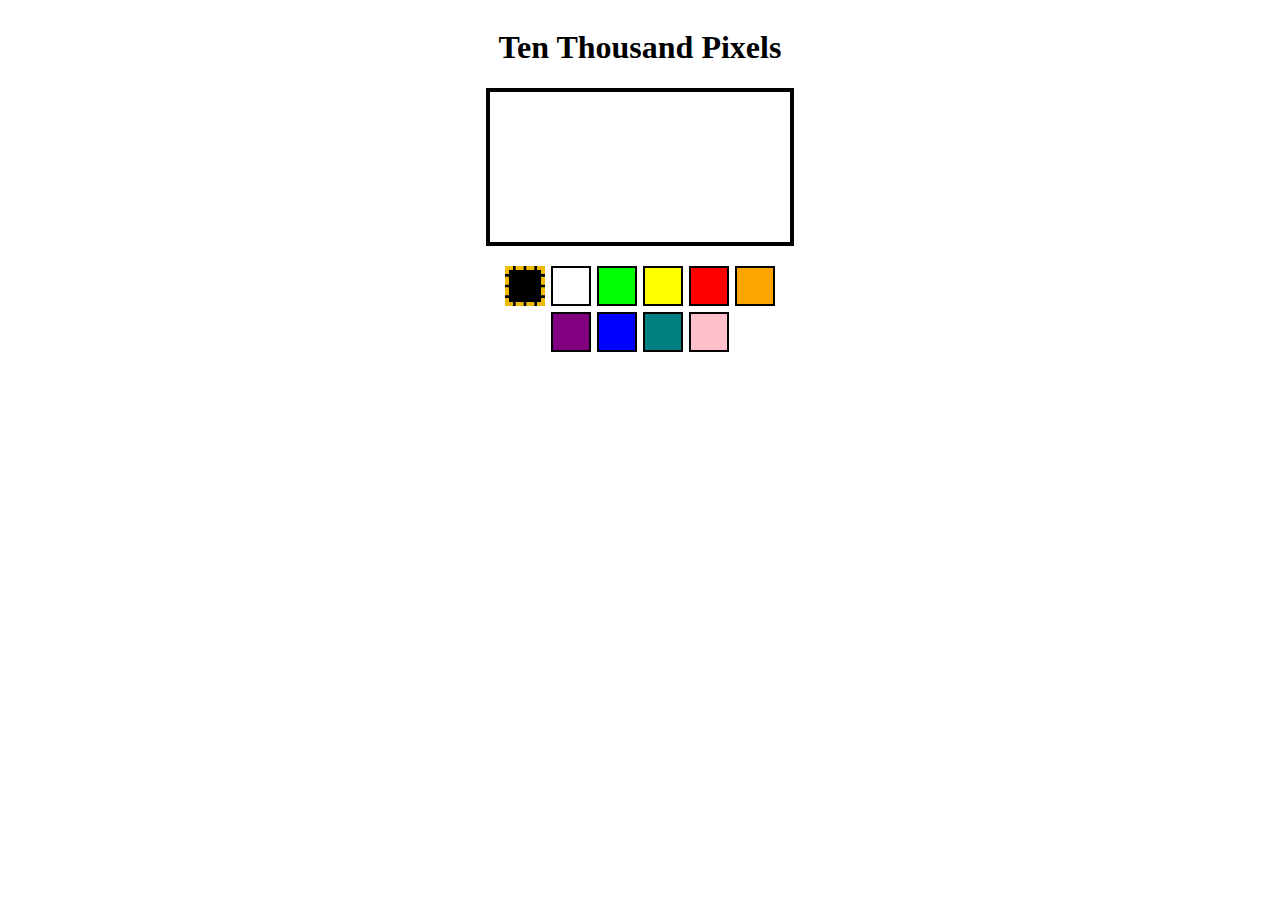
==== frontend/index.html @ 3d840fdf "Give the selected button a border" ====
<!DOCTYPE html>
<html lang="en">
<head>
  <meta charset="UTF-8">
  <meta name="viewport" content="width=device-width, initial-scale=1.0, maximum-scale=1.0, user-scalable=no">
  <title>Ten Thousand Pixels</title>
  <link rel="stylesheet" href="styles.css">
</head>
<body>
  <h1>Ten Thousand Pixels</h1>
  <canvas id="canvas"></canvas>
  <div class="color-button-container">
    <button class="color-button" data-color="#000000"></button>
    <button class="color-button" data-color="#FFFFFF"></button>
    <button class="color-button" data-color="#00FF00"></button>
    <button class="color-button" data-color="#FFFF00"></button>
    <button class="color-button" data-color="#FF0000"></button>
    <button class="color-button" data-color="#FFA500"></button>
    <button class="color-button" data-color="#800080"></button>
    <button class="color-button" data-color="#0000FF"></button>
    <button class="color-button" data-color="#008080"></button>
    <button class="color-button" data-color="#FFC0CB"></button>
  </div>
  <script src="script.js"></script>
</body>
</html>
---- frontend/styles.css ----
body {
  display: flex;
  flex-direction: column;
  align-items: center;
  touch-action: manipulation;
}

canvas {
  border: 4px solid black;
}

.color-button-container {
    display: flex;
    flex-wrap: wrap;
    gap: 6px;
    justify-content: center;
    margin-top: 20px;
    width: 300px;
}

.color-button {
  width: 40px;
  height: 40px;
  border: 2px solid black;
  cursor: pointer;
}

.selected {
  border: 4px dashed #edbb08;
}

.color-button[data-color="#FFFFFF"] { background-color: #FFFFFF; }
.color-button[data-color="#00FF00"] { background-color: #00FF00; }
.color-button[data-color="#FFFF00"] { background-color: #FFFF00; }
.color-button[data-color="#FF0000"] { background-color: #FF0000; }
.color-button[data-color="#FFA500"] { background-color: #FFA500; }
.color-button[data-color="#800080"] { background-color: #800080; }
.color-button[data-color="#0000FF"] { background-color: #0000FF; }
.color-button[data-color="#008080"] { background-color: #008080; }
.color-button[data-color="#FFC0CB"] { background-color: #FFC0CB; }
.color-button[data-color="#000000"] { background-color: #000000; }
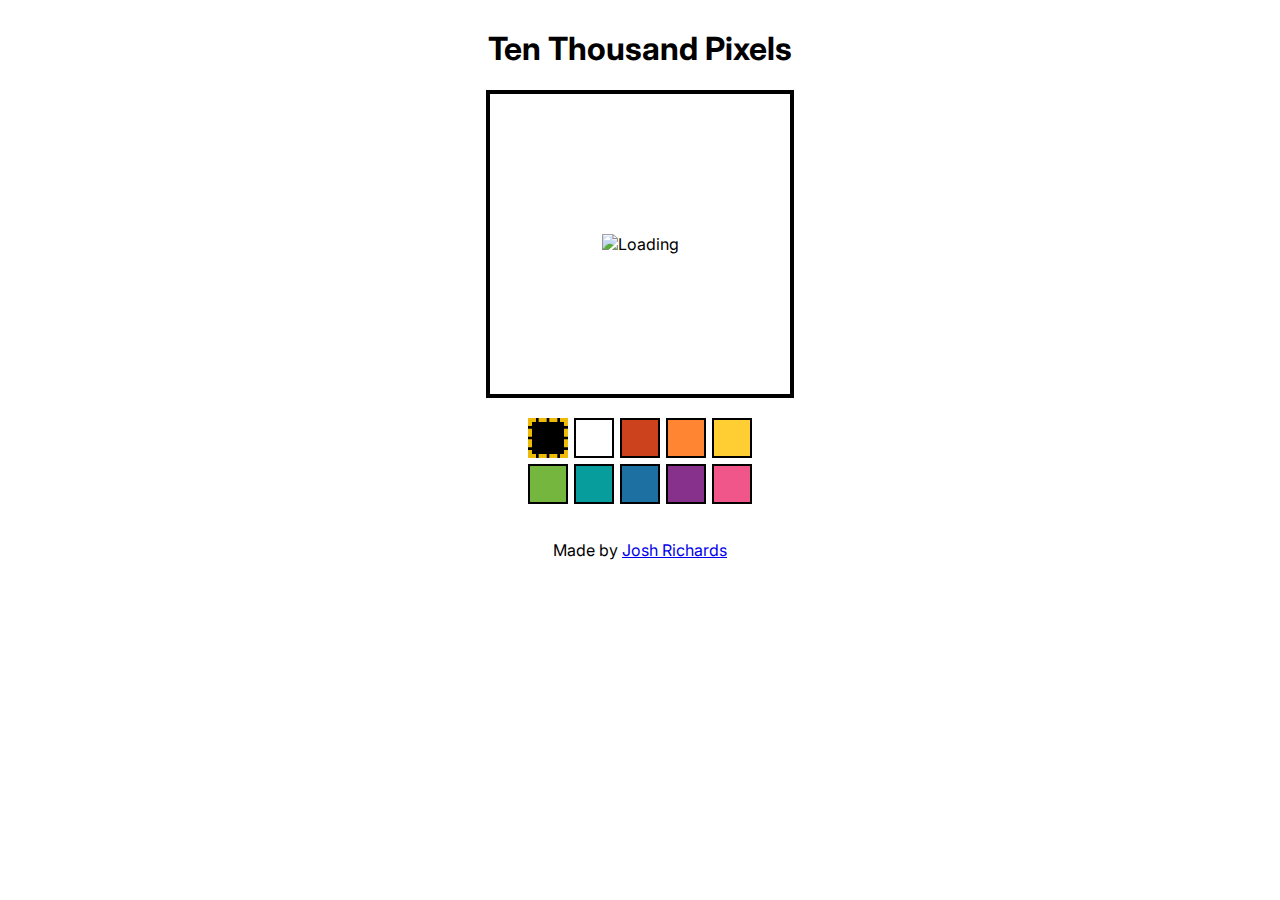
==== commit 1614509a: "Add font and link to personal website" ====
--- a/frontend/index.html
+++ b/frontend/index.html
@@ -1,26 +1,37 @@
 <!DOCTYPE html>
 <html lang="en">
-<head>
-  <meta charset="UTF-8">
-  <meta name="viewport" content="width=device-width, initial-scale=1.0, maximum-scale=1.0, user-scalable=no">
-  <title>Ten Thousand Pixels</title>
-  <link rel="stylesheet" href="styles.css">
-</head>
-<body>
-  <h1>Ten Thousand Pixels</h1>
-  <canvas id="canvas"></canvas>
-  <div class="color-button-container">
-    <button class="color-button" data-color="#000000"></button>
-    <button class="color-button" data-color="#FFFFFF"></button>
-    <button class="color-button" data-color="#00FF00"></button>
-    <button class="color-button" data-color="#FFFF00"></button>
-    <button class="color-button" data-color="#FF0000"></button>
-    <button class="color-button" data-color="#FFA500"></button>
-    <button class="color-button" data-color="#800080"></button>
-    <button class="color-button" data-color="#0000FF"></button>
-    <button class="color-button" data-color="#008080"></button>
-    <button class="color-button" data-color="#FFC0CB"></button>
-  </div>
-  <script src="script.js"></script>
-</body>
-</html>+  <head>
+    <meta charset="UTF-8" />
+    <meta
+      name="viewport"
+      content="width=device-width, initial-scale=1.0, maximum-scale=1.0, user-scalable=no"
+    />
+    <title>Ten Thousand Pixels</title>
+    <link rel="stylesheet" href="styles.css" />
+    <link
+      href="https://fonts.googleapis.com/css2?family=Inter:wght@400;700&display=swap"
+      rel="stylesheet"
+    />
+  </head>
+  <body>
+    <h1>Ten Thousand Pixels</h1>
+    <div id="loading" class="loading">
+      <img src="loading.svg" alt="Loading" />
+    </div>
+    <canvas id="canvas" height="300" width="300"></canvas>
+    <div class="color-button-container">
+      <button class="color-button" data-color="#000000"></button>
+      <button class="color-button" data-color="#FFFFFF"></button>
+      <button class="color-button" data-color="#CC421D"></button>
+      <button class="color-button" data-color="#FF8533"></button>
+      <button class="color-button" data-color="#FFCE33"></button>
+      <button class="color-button" data-color="#74B63E"></button>
+      <button class="color-button" data-color="#079D9D"></button>
+      <button class="color-button" data-color="#1D70A2"></button>
+      <button class="color-button" data-color="#87308C"></button>
+      <button class="color-button" data-color="#F05689"></button>
+    </div>
+    <p>Made by <a target="_blank" href="https://josh.work">Josh Richards</a></p>
+    <script src="script.js"></script>
+  </body>
+</html>
--- a/frontend/styles.css
+++ b/frontend/styles.css
@@ -3,19 +3,33 @@
   flex-direction: column;
   align-items: center;
   touch-action: manipulation;
+  font-family: 'Inter', sans-serif;
 }
 
 canvas {
   border: 4px solid black;
+  cursor: pointer;
+  background-color: #cccccc;
+  display: none;
+}
+
+.loading {
+  display: flex;
+  justify-content: center;
+  align-items: center;
+  height: 300px;
+  width: 300px;
+  border: 4px solid black;
 }
 
 .color-button-container {
-    display: flex;
-    flex-wrap: wrap;
-    gap: 6px;
-    justify-content: center;
-    margin-top: 20px;
-    width: 300px;
+  display: flex;
+  flex-wrap: wrap;
+  gap: 6px;
+  justify-content: center;
+  margin-top: 20px;
+  width: 260px;
+  margin-bottom: 20px;
 }
 
 .color-button {
@@ -29,13 +43,33 @@
   border: 4px dashed #edbb08;
 }
 
-.color-button[data-color="#FFFFFF"] { background-color: #FFFFFF; }
-.color-button[data-color="#00FF00"] { background-color: #00FF00; }
-.color-button[data-color="#FFFF00"] { background-color: #FFFF00; }
-.color-button[data-color="#FF0000"] { background-color: #FF0000; }
-.color-button[data-color="#FFA500"] { background-color: #FFA500; }
-.color-button[data-color="#800080"] { background-color: #800080; }
-.color-button[data-color="#0000FF"] { background-color: #0000FF; }
-.color-button[data-color="#008080"] { background-color: #008080; }
-.color-button[data-color="#FFC0CB"] { background-color: #FFC0CB; }
-.color-button[data-color="#000000"] { background-color: #000000; }+.color-button[data-color="#FFFFFF"] {
+  background-color: #ffffff;
+}
+.color-button[data-color="#74B63E"] {
+  background-color: #74b63e;
+}
+.color-button[data-color="#FFCE33"] {
+  background-color: #ffce33;
+}
+.color-button[data-color="#CC421D"] {
+  background-color: #cc421d;
+}
+.color-button[data-color="#FF8533"] {
+  background-color: #ff8533;
+}
+.color-button[data-color="#87308C"] {
+  background-color: #87308c;
+}
+.color-button[data-color="#1D70A2"] {
+  background-color: #1d70a2;
+}
+.color-button[data-color="#079D9D"] {
+  background-color: #079d9d;
+}
+.color-button[data-color="#F05689"] {
+  background-color: #f05689;
+}
+.color-button[data-color="#000000"] {
+  background-color: #000000;
+}
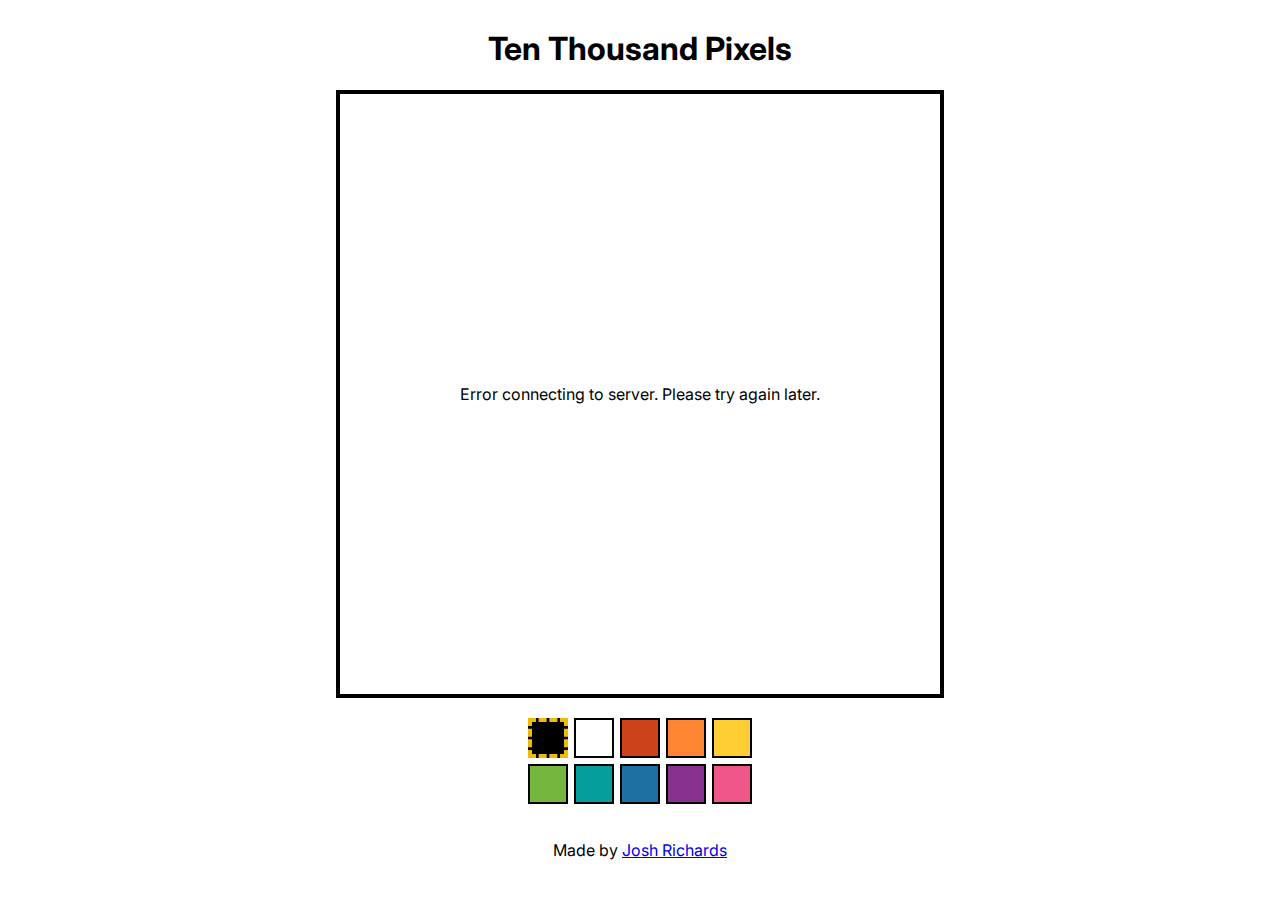
==== commit c9bbd895: "Make the size of the canvas variable" ====
--- a/frontend/index.html
+++ b/frontend/index.html
@@ -6,19 +6,29 @@
       name="viewport"
       content="width=device-width, initial-scale=1.0, maximum-scale=1.0, user-scalable=no"
     />
+    <meta
+      name="description"
+      content="A collaborative real-time pixel art drawing tool with 10,000 pixels."
+    />
+    <link rel="icon" type="image/x-icon" href="favicon.ico">
     <title>Ten Thousand Pixels</title>
     <link rel="stylesheet" href="styles.css" />
     <link
       href="https://fonts.googleapis.com/css2?family=Inter:wght@400;700&display=swap"
       rel="stylesheet"
     />
+    <script
+      defer
+      data-domain="tenthousandpixels.com"
+      src="https://plausible.io/js/script.js"
+    ></script>
   </head>
   <body>
     <h1>Ten Thousand Pixels</h1>
     <div id="loading" class="loading">
       <img src="loading.svg" alt="Loading" />
     </div>
-    <canvas id="canvas" height="300" width="300"></canvas>
+    <canvas id="canvas"></canvas>
     <div class="color-button-container">
       <button class="color-button" data-color="#000000"></button>
       <button class="color-button" data-color="#FFFFFF"></button>
--- a/frontend/styles.css
+++ b/frontend/styles.css
@@ -17,8 +17,6 @@
   display: flex;
   justify-content: center;
   align-items: center;
-  height: 300px;
-  width: 300px;
   border: 4px solid black;
 }
 
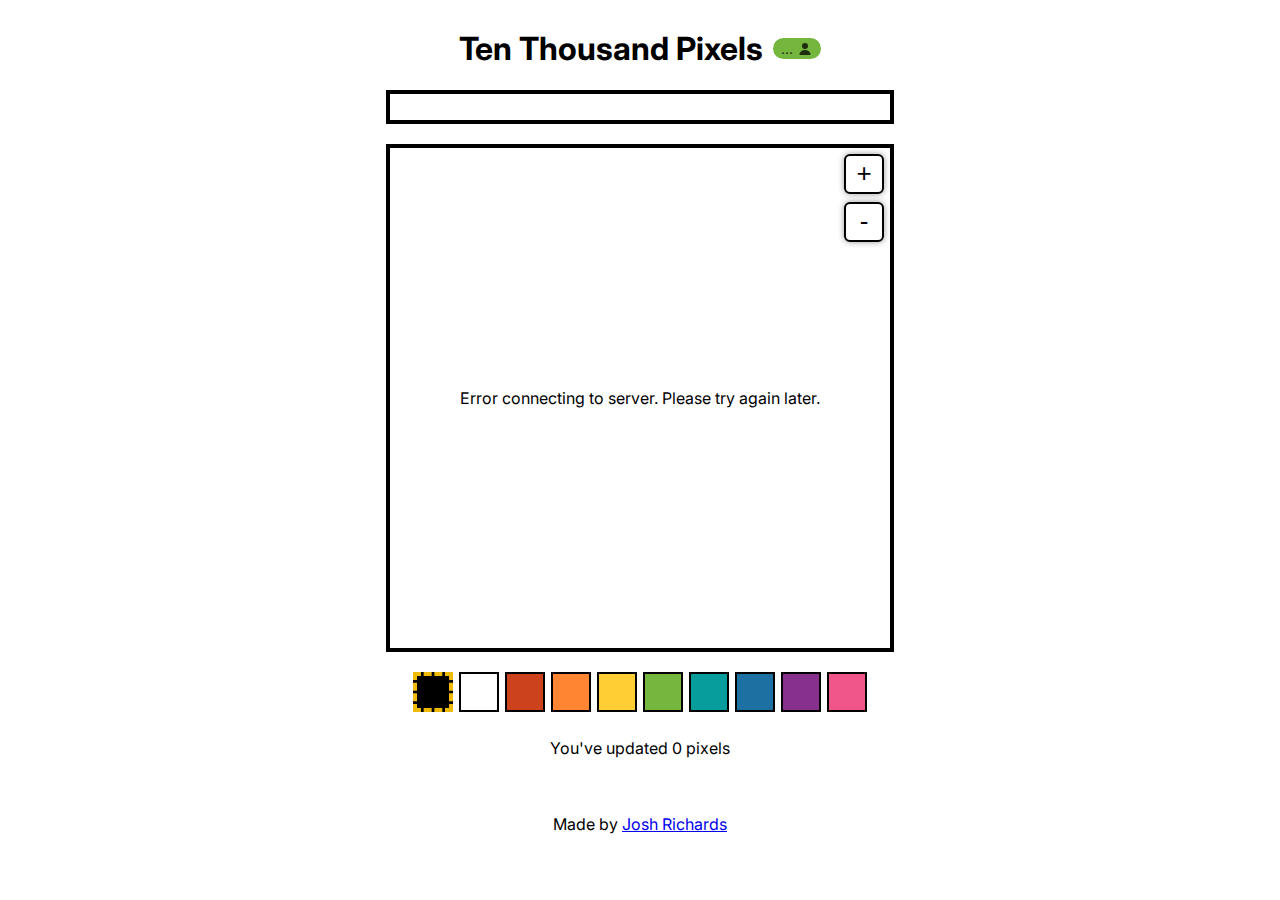
==== commit 892e3070: "Add a pixel counter and incase minimum machines in fly.io to 1" ====
--- a/frontend/index.html
+++ b/frontend/index.html
@@ -10,7 +10,7 @@
       name="description"
       content="A collaborative real-time pixel art drawing tool with 10,000 pixels."
     />
-    <link rel="icon" type="image/x-icon" href="favicon.ico">
+    <link rel="icon" type="image/x-icon" href="favicon.ico" />
     <title>Ten Thousand Pixels</title>
     <link rel="stylesheet" href="styles.css" />
     <link
@@ -24,24 +24,53 @@
     ></script>
   </head>
   <body>
-    <h1>Ten Thousand Pixels</h1>
-    <div id="loading" class="loading">
-      <img src="loading.svg" alt="Loading" />
-    </div>
-    <canvas id="canvas"></canvas>
-    <div class="color-button-container">
-      <button class="color-button" data-color="#000000"></button>
-      <button class="color-button" data-color="#FFFFFF"></button>
-      <button class="color-button" data-color="#CC421D"></button>
-      <button class="color-button" data-color="#FF8533"></button>
-      <button class="color-button" data-color="#FFCE33"></button>
-      <button class="color-button" data-color="#74B63E"></button>
-      <button class="color-button" data-color="#079D9D"></button>
-      <button class="color-button" data-color="#1D70A2"></button>
-      <button class="color-button" data-color="#87308C"></button>
-      <button class="color-button" data-color="#F05689"></button>
-    </div>
-    <p>Made by <a target="_blank" href="https://josh.work">Josh Richards</a></p>
+    <header>
+      <h1>Ten Thousand Pixels</h1>
+      <div class="client-count">
+        <span id="client-count">...</span>
+        <svg
+          xmlns="http://www.w3.org/2000/svg"
+          width="16"
+          height="16"
+          fill="currentColor"
+        >
+          <path
+            d="M8 8a3 3 0 1 0 0-6 3 3 0 0 0 0 6ZM12.735 14c.618 0 1.093-.561.872-1.139a6.002 6.002 0 0 0-11.215 0c-.22.578.254 1.139.872 1.139h9.47Z"
+          />
+        </svg>
+      </div>
+    </header>
+    <section>
+      <div class="color-counter-container"></div>
+      <div class="canvas-container">
+        <div id="loading" class="loading">
+          <img src="loading.svg" alt="Loading" />
+        </div>
+        <canvas id="canvas"></canvas>
+        <div class="zoom-controls">
+          <button id="zoom-in">+</button>
+          <button id="zoom-out">-</button>
+        </div>
+      </div>
+      <div class="color-button-container">
+        <button class="color-button" data-color="#000000"></button>
+        <button class="color-button" data-color="#FFFFFF"></button>
+        <button class="color-button" data-color="#CC421D"></button>
+        <button class="color-button" data-color="#FF8533"></button>
+        <button class="color-button" data-color="#FFCE33"></button>
+        <button class="color-button" data-color="#74B63E"></button>
+        <button class="color-button" data-color="#079D9D"></button>
+        <button class="color-button" data-color="#1D70A2"></button>
+        <button class="color-button" data-color="#87308C"></button>
+        <button class="color-button" data-color="#F05689"></button>
+      </div>
+      <p class="pixel-count" id="pixel-count"></p>
+    </section>
+    <footer>
+      <p>
+        Made by <a target="_blank" href="https://josh.work">Josh Richards</a>
+      </p>
+    </footer>
     <script src="script.js"></script>
   </body>
 </html>
--- a/frontend/styles.css
+++ b/frontend/styles.css
@@ -6,11 +6,88 @@
   font-family: 'Inter', sans-serif;
 }
 
+header {
+  display: flex;
+  flex-direction: row;
+  align-items: center;
+  gap: 10px;
+}
+
+section {
+  display: flex;
+  flex-direction: column;
+  align-items: center;
+}
+
+h1 {
+  font-size: clamp(24px, 4vw, 32px);
+}
+
+.client-count {
+  display: flex;
+  align-items: center;
+  gap: 4px;
+  background-color: #74B63E;
+  color: #1d2e0f;
+  font-size: 14px;
+  padding: 2px 8px;
+  border-radius: 999px;
+}
+
+.canvas-container {
+  position: relative;
+  display: inline-block;
+}
+
 canvas {
   border: 4px solid black;
-  cursor: pointer;
+  cursor: crosshair;
   background-color: #cccccc;
   display: none;
+}
+
+.zoom-controls {
+  position: absolute;
+  top: 10px;
+  right: 10px;
+  display: flex;
+  flex-direction: column;
+  gap: 8px;
+}
+
+.zoom-controls button {
+  background-color: #fff;
+  border: 2px solid black;
+  height: 40px;
+  width: 40px;
+  cursor: pointer;
+  font-size: 26px;
+  color: black;
+  border-radius: 6px;
+  box-shadow: 0 0 6px rgba(0, 0, 0, 0.4);
+  display: flex;
+  justify-content: center;
+  align-items: center;
+  padding-inline-start: 0;
+  padding-inline-end: 0;
+}
+
+.color-counter-container {
+  display: flex;
+  flex-direction: row;
+  border: 4px solid black;
+  width: 500px;
+  max-width: calc(100vw - 50px);
+  margin-bottom: 20px;
+  height: 26px;
+}
+
+.color-counter {
+  display: flex;
+  align-items: center;
+  background: linear-gradient(rgba(255, 255, 255, 0.4), rgba(255, 255, 255, 0.4));
+  padding-left: 4px;
+  overflow: hidden;
 }
 
 .loading {
@@ -18,6 +95,10 @@
   justify-content: center;
   align-items: center;
   border: 4px solid black;
+  width: 500px;
+  height: 500px;
+  max-width: calc(100vw - 50px);
+  max-height: calc(100vw - 50px);
 }
 
 .color-button-container {
@@ -26,8 +107,7 @@
   gap: 6px;
   justify-content: center;
   margin-top: 20px;
-  width: 260px;
-  margin-bottom: 20px;
+  margin-bottom: 10px;
 }
 
 .color-button {
@@ -71,3 +151,13 @@
 .color-button[data-color="#000000"] {
   background-color: #000000;
 }
+
+.pixel-count {
+  margin-bottom: 40px;
+}
+
+@media (max-width: 550px) {
+  .color-button-container {
+    width: 240px;
+  }
+}
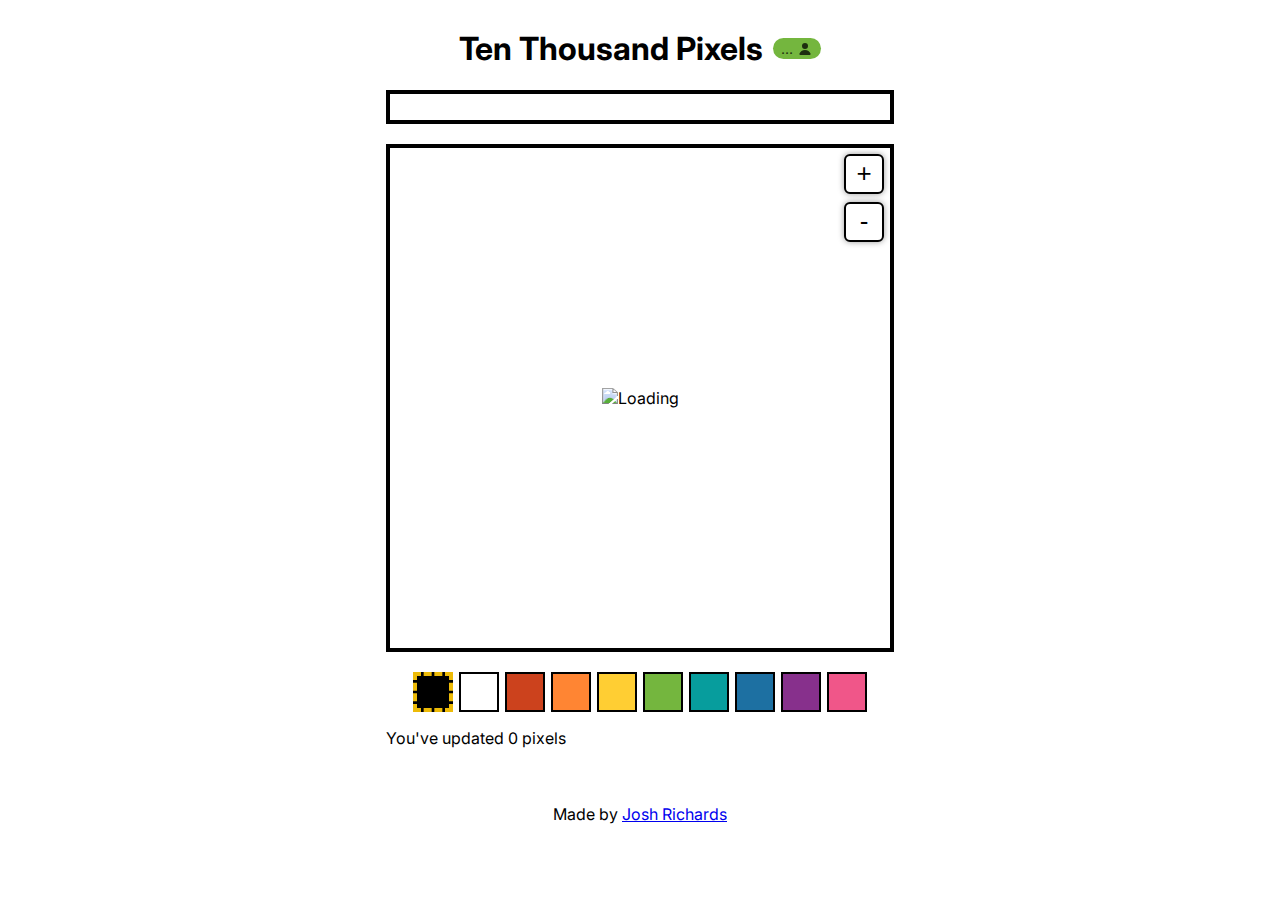
==== commit 36b362dd: "Add hCaptcha" ====
--- a/frontend/index.html
+++ b/frontend/index.html
@@ -22,6 +22,7 @@
       data-domain="tenthousandpixels.com"
       src="https://plausible.io/js/script.js"
     ></script>
+    <script src="https://js.hcaptcha.com/1/api.js" async defer></script>
   </head>
   <body>
     <header>
@@ -40,10 +41,17 @@
         </svg>
       </div>
     </header>
-    <section>
+    <main>
       <div class="color-counter-container"></div>
       <div class="canvas-container">
         <div id="loading" class="loading">
+          <form id="form" action="/" method="POST">
+            <div
+              class="h-captcha"
+              data-sitekey="f15eb5e6-d9de-4c06-a610-4c5efcaa3ee4"
+              data-callback="connectToWebsocket"
+            ></div>
+          </form>
           <img src="loading.svg" alt="Loading" />
         </div>
         <canvas id="canvas"></canvas>
@@ -65,7 +73,7 @@
         <button class="color-button" data-color="#F05689"></button>
       </div>
       <p class="pixel-count" id="pixel-count"></p>
-    </section>
+    </main>
     <footer>
       <p>
         Made by <a target="_blank" href="https://josh.work">Josh Richards</a>
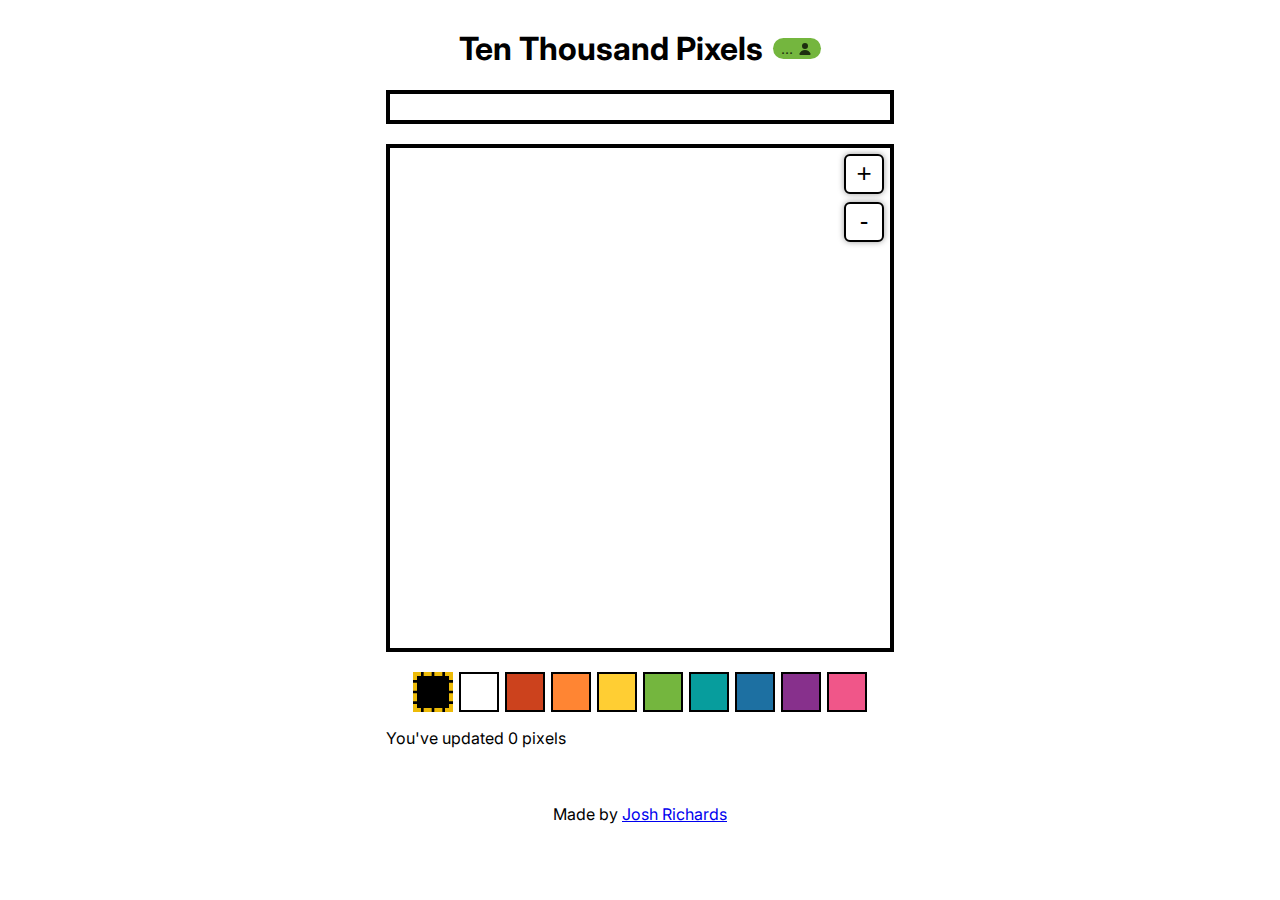
==== commit 7b85362e: "Breakup js file. BIG change" ====
--- a/frontend/index.html
+++ b/frontend/index.html
@@ -45,14 +45,13 @@
       <div class="color-counter-container"></div>
       <div class="canvas-container">
         <div id="loading" class="loading">
-          <form id="form" action="/" method="POST">
+          <form action="/" method="POST">
             <div
               class="h-captcha"
               data-sitekey="f15eb5e6-d9de-4c06-a610-4c5efcaa3ee4"
               data-callback="connectToWebsocket"
             ></div>
           </form>
-          <img src="loading.svg" alt="Loading" />
         </div>
         <canvas id="canvas"></canvas>
         <div class="zoom-controls">
@@ -79,6 +78,6 @@
         Made by <a target="_blank" href="https://josh.work">Josh Richards</a>
       </p>
     </footer>
-    <script src="script.js"></script>
+    <script type="module" src="main.js"></script>
   </body>
 </html>
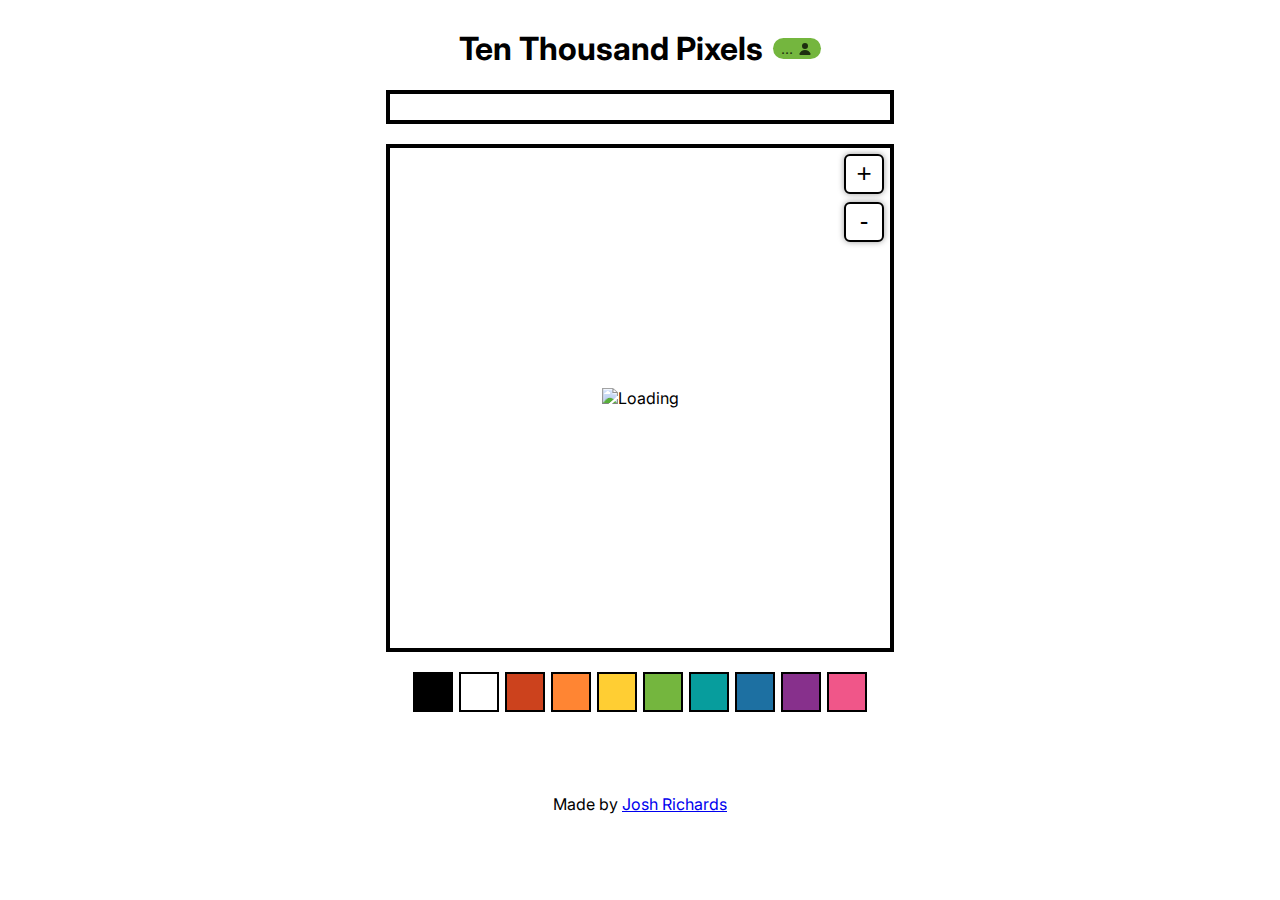
==== commit 94f38f2b: "Remove embedded Twitch chat from index.html" ====
--- a/frontend/index.html
+++ b/frontend/index.html
@@ -45,15 +45,21 @@
       <div class="color-counter-container"></div>
       <div class="canvas-container">
         <div id="loading" class="loading">
-          <form action="/" method="POST">
-            <div
-              class="h-captcha"
-              data-sitekey="f15eb5e6-d9de-4c06-a610-4c5efcaa3ee4"
-              data-callback="connectToWebsocket"
-            ></div>
-          </form>
+          <img src="loading.svg" alt="Loading" />
         </div>
         <canvas id="canvas"></canvas>
+        <form action="/" method="POST">
+          <div
+            id="captcha"
+            class="h-captcha captcha"
+            data-sitekey="f15eb5e6-d9de-4c06-a610-4c5efcaa3ee4"
+            data-callback="connectToWebsocket"
+          ></div>
+        </form>
+        <span id="disconnect" class="popup disconnect">Disconnected</span>
+        <span id="connect-message" class="popup connect"
+          >Complete Captcha to see live updates</span
+        >
         <div class="zoom-controls">
           <button id="zoom-in">+</button>
           <button id="zoom-out">-</button>
@@ -78,6 +84,6 @@
         Made by <a target="_blank" href="https://josh.work">Josh Richards</a>
       </p>
     </footer>
-    <script type="module" src="main.js"></script>
+    <script type="module" src="js/main.js"></script>
   </body>
 </html>
--- a/frontend/styles.css
+++ b/frontend/styles.css
@@ -13,7 +13,7 @@
   gap: 10px;
 }
 
-section {
+main {
   display: flex;
   flex-direction: column;
   align-items: center;
@@ -44,6 +44,28 @@
   cursor: crosshair;
   background-color: #cccccc;
   display: none;
+}
+
+.popup {
+  display: none;
+  position: absolute;
+  width: max-content;
+  font-size: 12px;
+  top: 20px;
+  left: 50%;
+  transform: translate(-50%);
+  padding: 4px 12px;
+  border-radius: 999px;
+  box-shadow: 0 0 6px rgba(0, 0, 0, 0.4);
+  color: #ffffff;
+}
+
+.disconnect {
+  background-color: #cc421d;
+}
+
+.connect {
+  background-color: #1d70a2;
 }
 
 .zoom-controls {
@@ -99,6 +121,14 @@
   height: 500px;
   max-width: calc(100vw - 50px);
   max-height: calc(100vw - 50px);
+}
+
+.captcha {
+  display: none;
+  position: absolute;
+  top: 50%;
+  left: 50%;
+  transform: translate(-50%, -50%);
 }
 
 .color-button-container {
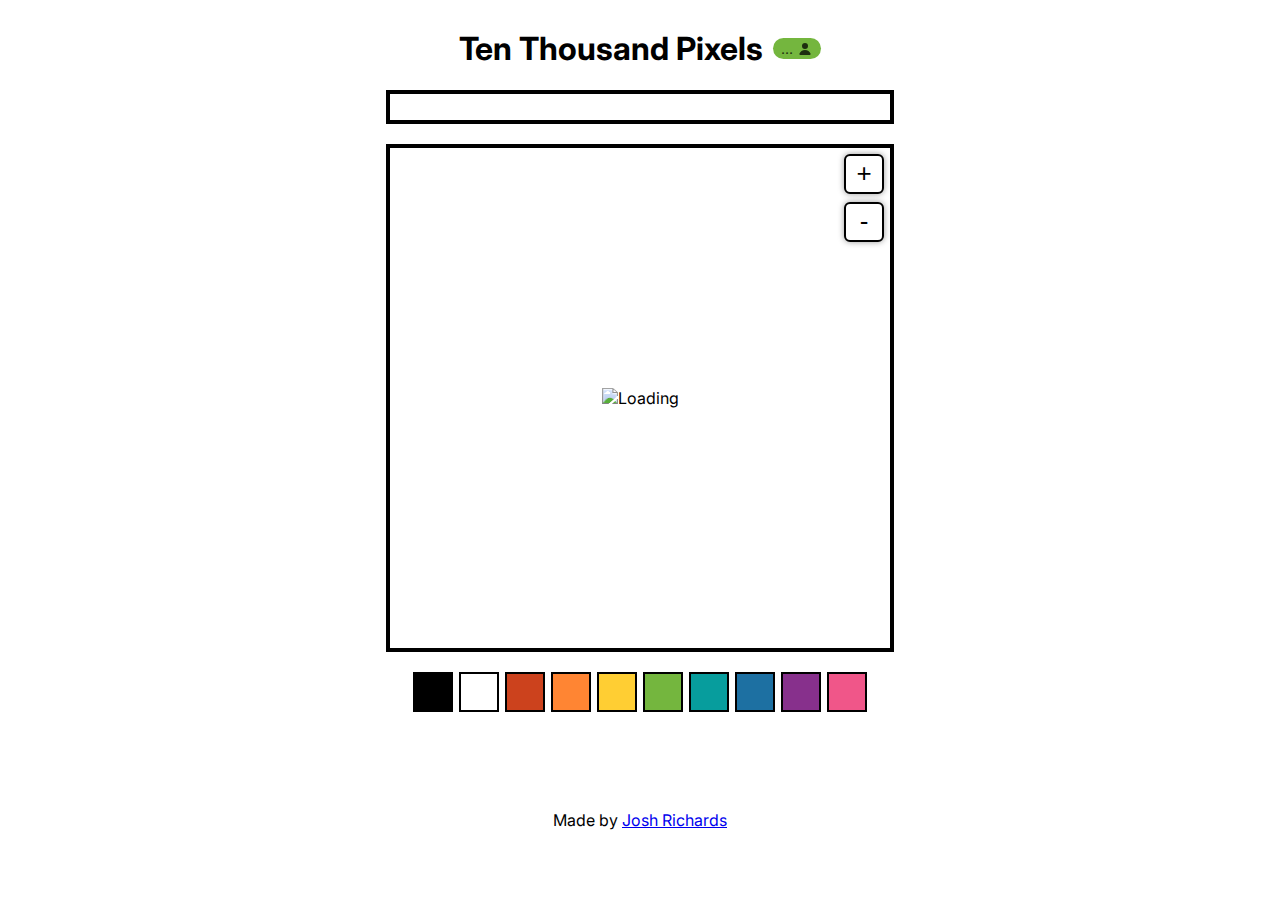
==== commit c77f3b45: "Add frosted glass and disclaimer on start" ====
--- a/frontend/index.html
+++ b/frontend/index.html
@@ -47,6 +47,7 @@
         <div id="loading" class="loading">
           <img src="loading.svg" alt="Loading" />
         </div>
+        <div id="frosted-glass" class="frosted-glass"></div>
         <canvas id="canvas"></canvas>
         <form action="/" method="POST">
           <div
@@ -57,6 +58,7 @@
           ></div>
         </form>
         <span id="disconnect" class="popup disconnect">Disconnected</span>
+        <span id="disclaimer" class="popup disclaimer">This canvas is public. While I do my best to moderate, you may see inappropriate content.</span>
         <span id="connect-message" class="popup connect"
           >Complete Captcha to see live updates</span
         >
--- a/frontend/styles.css
+++ b/frontend/styles.css
@@ -17,6 +17,11 @@
   display: flex;
   flex-direction: column;
   align-items: center;
+  margin-bottom: 40px;
+}
+
+footer {
+  text-align: center;
 }
 
 h1 {
@@ -39,11 +44,24 @@
   display: inline-block;
 }
 
+.frosted-glass {
+  display: none;
+  position: absolute;
+  top: 4px;
+  left: 4px;
+  width: calc(100% - 8px);
+  height: calc(100% - 8px);
+  backdrop-filter: blur(6px);
+  background-color: rgba(216, 216, 216, 0.5);
+}
+
 canvas {
   border: 4px solid black;
   cursor: crosshair;
   background-color: #cccccc;
   display: none;
+  user-select: none;
+  -webkit-user-select: none;
 }
 
 .popup {
@@ -66,6 +84,13 @@
 
 .connect {
   background-color: #1d70a2;
+}
+
+.disclaimer {
+  background-color: #fbd755;
+  color: black;
+  top: 60px;
+  width: 270px;
 }
 
 .zoom-controls {
@@ -182,10 +207,6 @@
   background-color: #000000;
 }
 
-.pixel-count {
-  margin-bottom: 40px;
-}
-
 @media (max-width: 550px) {
   .color-button-container {
     width: 240px;
